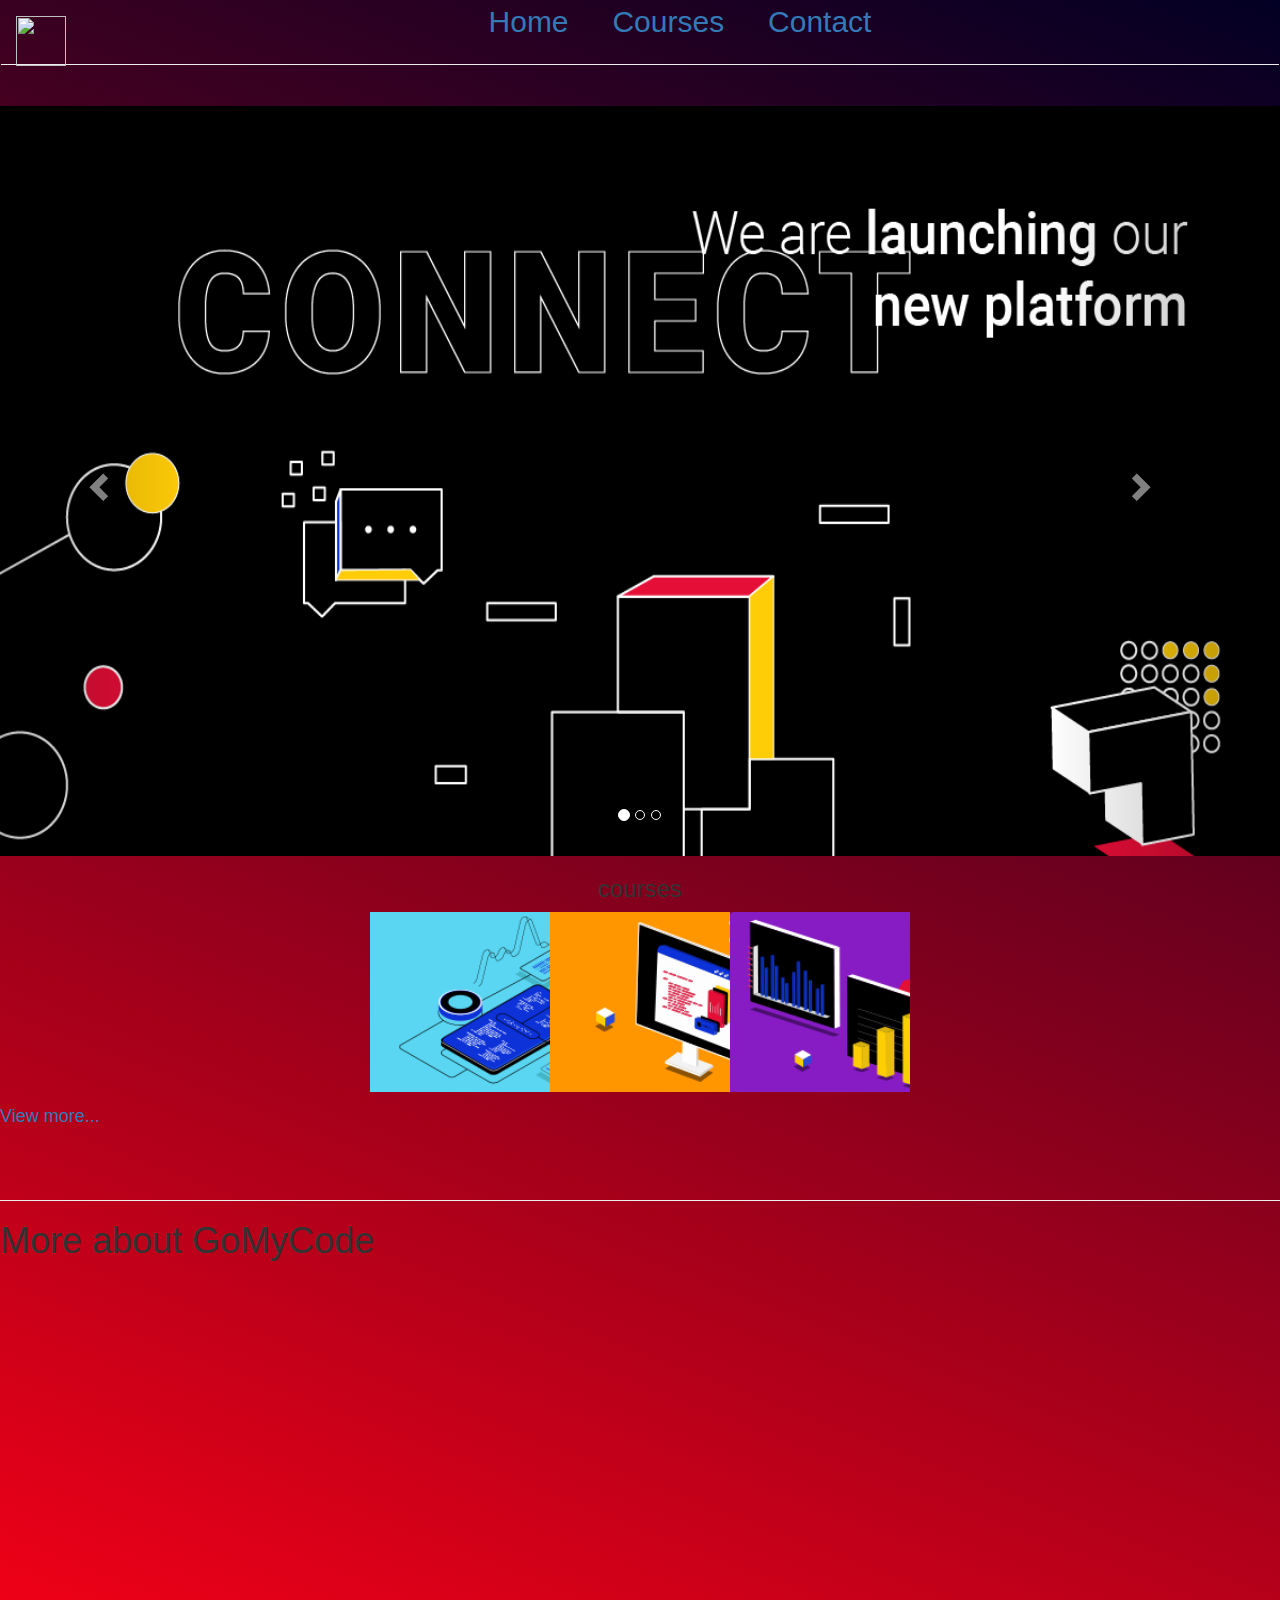
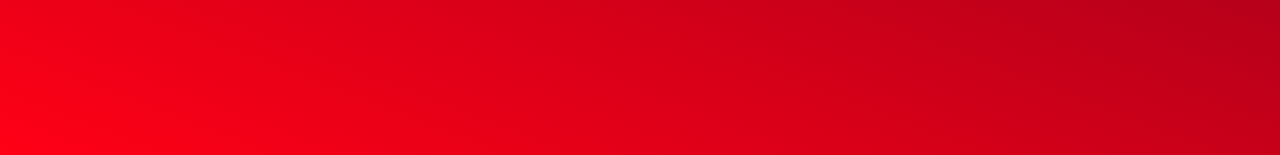
==== index.html @ cad8a8f6 "Add files via upload" ====
<!DOCTYPE html>
<html lang="en">

<head>

  <link rel="stylesheet" type="text/css" href="css/style.css">
  <meta charset="UTF-8">
  <meta name="viewport" content="width=device-width, initial-scale=1.0">
  <meta http-equiv="X-UA-Compatible" content="ie=edge">
  <link rel="stylesheet" href="https://maxcdn.bootstrapcdn.com/bootstrap/3.4.0/css/bootstrap.min.css">
  <script src="https://ajax.googleapis.com/ajax/libs/jquery/3.4.0/jquery.min.js"></script>
  <script src="https://maxcdn.bootstrapcdn.com/bootstrap/3.4.0/js/bootstrap.min.js"></script>
  <script src="https://cdnjs.cloudflare.com/ajax/libs/jquery-modal/0.9.1/jquery.modal.min.js"></script>
  <link rel="stylesheet" href="https://cdnjs.cloudflare.com/ajax/libs/jquery-modal/0.9.1/jquery.modal.min.css" />
  <title>GoMyCode</title>
</head>

<body>
  <nav class="navbar navbar_inverse">

    <a class="navbar-brand" href="#"><img src="https://gomycode.tn/images/section2GMCLogo.png"
        style="width:50px;height:50px;"></a>
    <center> <a href="index.html">Home</a>
      <a href="courses.html">Courses</a>
      <a href="contact.html">Contact</a></center>
    <hr>
  </nav>


  <div id="myCarousel" class="carousel slide" data-ride="carousel">
    <!-- Indicators -->
    <ol class="carousel-indicators">
      <li data-target="#myCarousel" data-slide-to="0" class="active"></li>
      <li data-target="#myCarousel" data-slide-to="1"></li>
      <li data-target="#myCarousel" data-slide-to="2"></li>
    </ol>

    <!-- Wrapper for slides -->
    <div class="carousel-inner">
      <div class="item active">
        <img src="res/11.png" alt="Los Angeles" style="width:100%;height:750px;">
      </div>

      <div class="item">
        <img src="res/12.png" alt="Chicago" style="width:100%;;height:750px;">
      </div>

      <div class="item">
        <img src="res/gmc.png" alt="New york" style="width:100%;;height:750px;">
      </div>
    </div>

    <!-- Left and right controls -->
    <a class="left carousel-control" href="#myCarousel" data-slide="prev">
      <span class="glyphicon glyphicon-chevron-left"></span>
      <span class="sr-only">Previous</span>
    </a>
    <a class="right carousel-control" href="#myCarousel" data-slide="next">
      <span class="glyphicon glyphicon-chevron-right"></span>
      <span class="sr-only">Next</span>
    </a>
  </div>
  </div>
  <center>
    <h3>courses</h3>
  </center>
  <div class="aziz">
    <center class="center">
      <div class="course1">
        <button id="btnCourses1">View more</button>
      </div>
    </center>

    <center class="center">
      <div class="course2">
        <button id="btnCourses2">View more</button>
      </div>
    </center>

    <center class="center">
      <div class="course3">

        <button id="btnCourses3">View more</button>

      </div>

    </center>
  </div>
  <a href="courses.html">
    <h4>View more...</h4>
  </a>
  <hr>
  <h1>More about GoMyCode</h1>
  <center><iframe width="853" height="480" src="https://www.youtube.com/embed/MkLog_27S6U" frameborder="0"
      allow="accelerometer; autoplay; encrypted-media; gyroscope; picture-in-picture" allowfullscreen></iframe></center>
  <div id="myModal" class="modal" style="opacity: 1; display: none;">
    <p>This is a GoMyCode Track. <br>
      Each track has its own goal. <br>
      By adopting this track, you chose your own goal.
    </p>
  </div>
</body>
<script src="main.js"></script>
<script>
  $(document).ready(function () {
    $(".course1").click(function () {
      $("#myModal").modal();
    });
    $(".course2").click(function () {
      $("#myModal").modal();
    });
    $(".course3").click(function () {
      $("#myModal").modal();
    });

    $(".course1").hover(function () {
      $("#btnCourses1").toggle();
    })
    $(".course2").hover(function () {
      $("#btnCourses2").toggle();
    })
    $(".course3").hover(function () {
      $("#btnCourses3").toggle();
    });

  });
</script>
<script src="main.js"></script>

<script src="main.js"></script>

</html>
---- css/style.css ----
a {
    text-decoration: none;
    color: white;
    margin-right: 40px;
    font-size: 30px
}

a:hover {
    color: red;
}

h1 {
    color: white;
    font-size: 40px
}

body {

    background: rgb(2, 0, 36);
    background: linear-gradient(201deg, rgba(2, 0, 36, 1) 0%, rgba(255, 0, 22, 1) 100%);
}

.courses-container {
    height: 800px;
}

.course1 {
    width: 180px;
    height: 180px;

    display: inline-block;
    background-image: url('../res/2.png');
    background-size: cover;
    overflow: hidden;

}

.course1 button {
    margin-left: 38px;
    margin-top: 79px;
}

.course1:hover {
    background-color: black;
    opacity: 0.5;
}

.course2 {
    width: 180px;
    height: 180px;

    display: inline-block;
    background-image: url('../res/3.png');
    background-size: cover;
    overflow: hidden;

}

.course2 button {
    margin-left: 38px;
    margin-top: 79px;
}

.course2:hover {
    background-color: black;
    opacity: 0.5;
}

.course3 {
    width: 180px;
    height: 180px;

    display: inline-block;
    background-image: url('../res/4.png');
    background-size: cover;
    overflow: hidden;

}

.course3 button {
    margin-left: 38px;
    margin-top: 79px;
}

.course3:hover {
    background-color: black;
    opacity: 0.5;
}

.course4 {
    width: 180px;
    height: 180px;

    display: inline-block;
    background-image: url('../res/5	.png');
    background-size: cover;
    overflow: hidden;

}

.course4 button {
    margin-left: 38px;
    margin-top: 79px;
}

.course4:hover {
    background-color: black;
    opacity: 0.5;
}

.course5 {
    width: 180px;
    height: 180px;

    display: inline-block;
    background-image: url('../res/6.png');
    background-size: cover;
    overflow: hidden;

}

.course5 button {
    margin-left: 38px;
    margin-top: 79px;
}

.course5:hover {
    background-color: black;
    opacity: 0.5;
}

.course6 {
    width: 180px;
    height: 180px;

    display: inline-block;
    background-image: url('../res/7.png');
    background-size: cover;
    overflow: hidden;

}

.course6 button {
    margin-left: 38px;
    margin-top: 79px;
}

.course6:hover {
    background-color: black;
    opacity: 0.5;
}

.course7 {
    width: 180px;
    height: 180px;

    display: inline-block;
    background-image: url('../res/8.png');
    background-size: cover;
    overflow: hidden;

}

.course7 button {
    margin-left: 38px;
    margin-top: 79px;
}

.course7:hover {
    background-color: black;
    opacity: 0.5;
}

.course8 {
    width: 180px;
    height: 180px;

    display: inline-block;
    background-image: url('../res/9.png');
    background-size: cover;
    overflow: hidden;

}

.course8 button {
    margin-left: 38px;
    margin-top: 79px;
}

.course8:hover {
    background-color: black;
    opacity: 0.5;
}

.course9 {
    width: 180px;
    height: 180px;

    display: inline-block;
    background-image: url('../res/10.png');
    background-size: cover;
    overflow: hidden;

}

.course9 button {
    margin-left: 38px;
    margin-top: 79px;
}

.course9:hover {
    background-color: black;
    opacity: 0.5;
}

.header {
    background-image: url('../res/1.png');
    height: 400px;
    width: 100%;
    background-size: cover;
    background-repeat: no-repeat;
    padding-top: 400px;
}

.header h3 {
    color: white;
    margin-left: 50%;
    font-size: 40px
}

.day,
.pass,
.name,
.namber {
    color: white;

}

.center {
    display: inline-block;
}

.aziz {
    display: flex;
    justify-content: center;
    flex-wrap: wrap;
}

.mouhamed {
    display: flex;
    justify-content: center;
    flex-wrap: wrap;
}

#text {
    width: 400px;
    height: 200px;
}

#myModal {
    display: none;
}

#btnCourses1 {
    display: none;
}

#btnCourses2 {
    display: none;
}

#btnCourses3 {
    display: none;
}

#btnCourses4 {
    display: none;
}

#btnCourses5 {
    display: none;
}

#btnCourses6 {
    display: none;
}

#btnCourses7 {
    display: none;
}

#btnCourses8 {
    display: none;
}

#btnCourses9 {
    display: none;
}
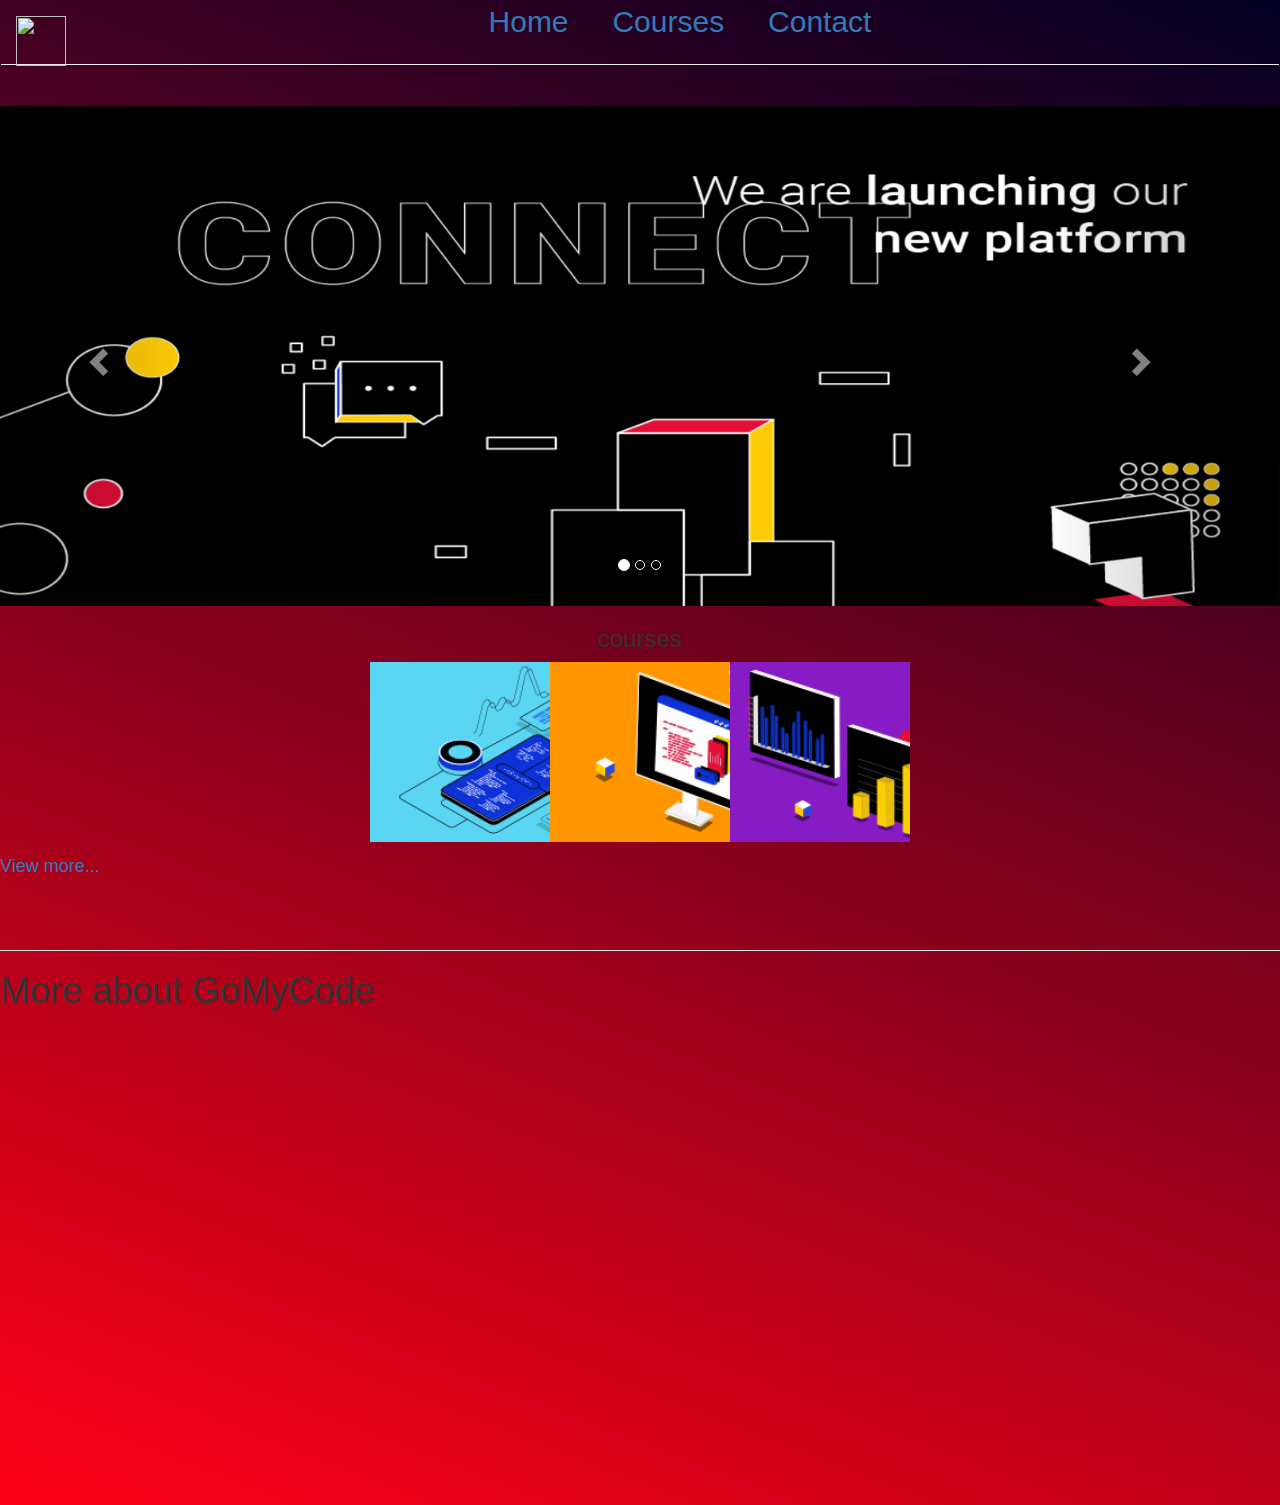
==== commit 562dbce0: "Add files via upload" ====
--- a/index.html
+++ b/index.html
@@ -38,15 +38,15 @@
     <!-- Wrapper for slides -->
     <div class="carousel-inner">
       <div class="item active">
-        <img src="res/11.png" alt="Los Angeles" style="width:100%;height:750px;">
+        <img src="res/11.png" alt="Los Angeles" style="width:100%;height:500px;">
       </div>
 
       <div class="item">
-        <img src="res/12.png" alt="Chicago" style="width:100%;;height:750px;">
+        <img src="res/12.png" alt="Chicago" style="width:100%;;height:500px;">
       </div>
 
       <div class="item">
-        <img src="res/gmc.png" alt="New york" style="width:100%;;height:750px;">
+        <img src="res/gmc.png" alt="New york" style="width:100%;;height:500px;">
       </div>
     </div>
 
@@ -91,8 +91,12 @@
   </a>
   <hr>
   <h1>More about GoMyCode</h1>
-  <center><iframe width="853" height="480" src="https://www.youtube.com/embed/MkLog_27S6U" frameborder="0"
-      allow="accelerometer; autoplay; encrypted-media; gyroscope; picture-in-picture" allowfullscreen></iframe></center>
+  <div class="rim">
+    <center>
+      <iframe width="500" height="480" src="https://www.youtube.com/embed/MkLog_27S6U" frameborder="0"
+        allow="accelerometer; autoplay; encrypted-media; gyroscope; picture-in-picture" allowfullscreen></iframe>
+    </center>
+  </div>
   <div id="myModal" class="modal" style="opacity: 1; display: none;">
     <p>This is a GoMyCode Track. <br>
       Each track has its own goal. <br>
--- a/css/style.css
+++ b/css/style.css
@@ -295,4 +295,11 @@
 
 #btnCourses9 {
     display: none;
+}
+
+.rim {
+    display: flex;
+    justify-content: center;
+    flex-wrap: wrap;
+
 }